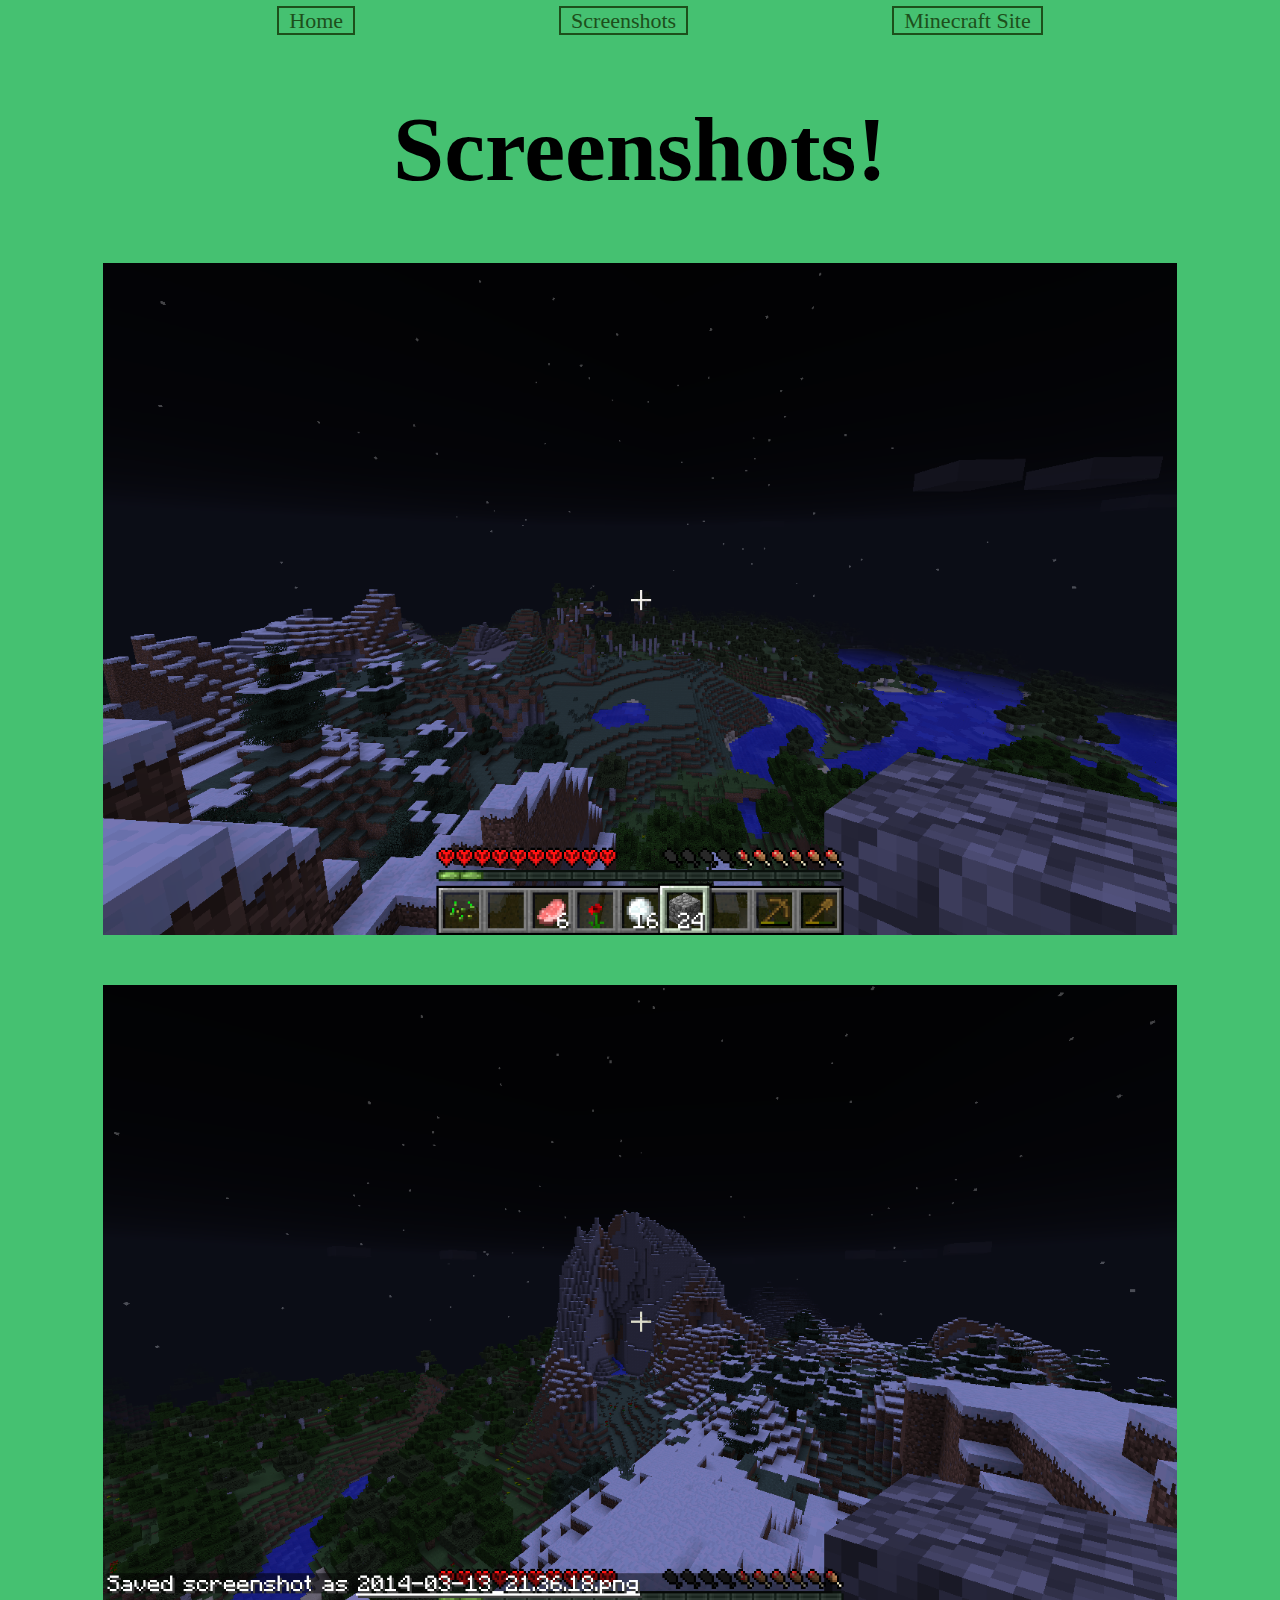
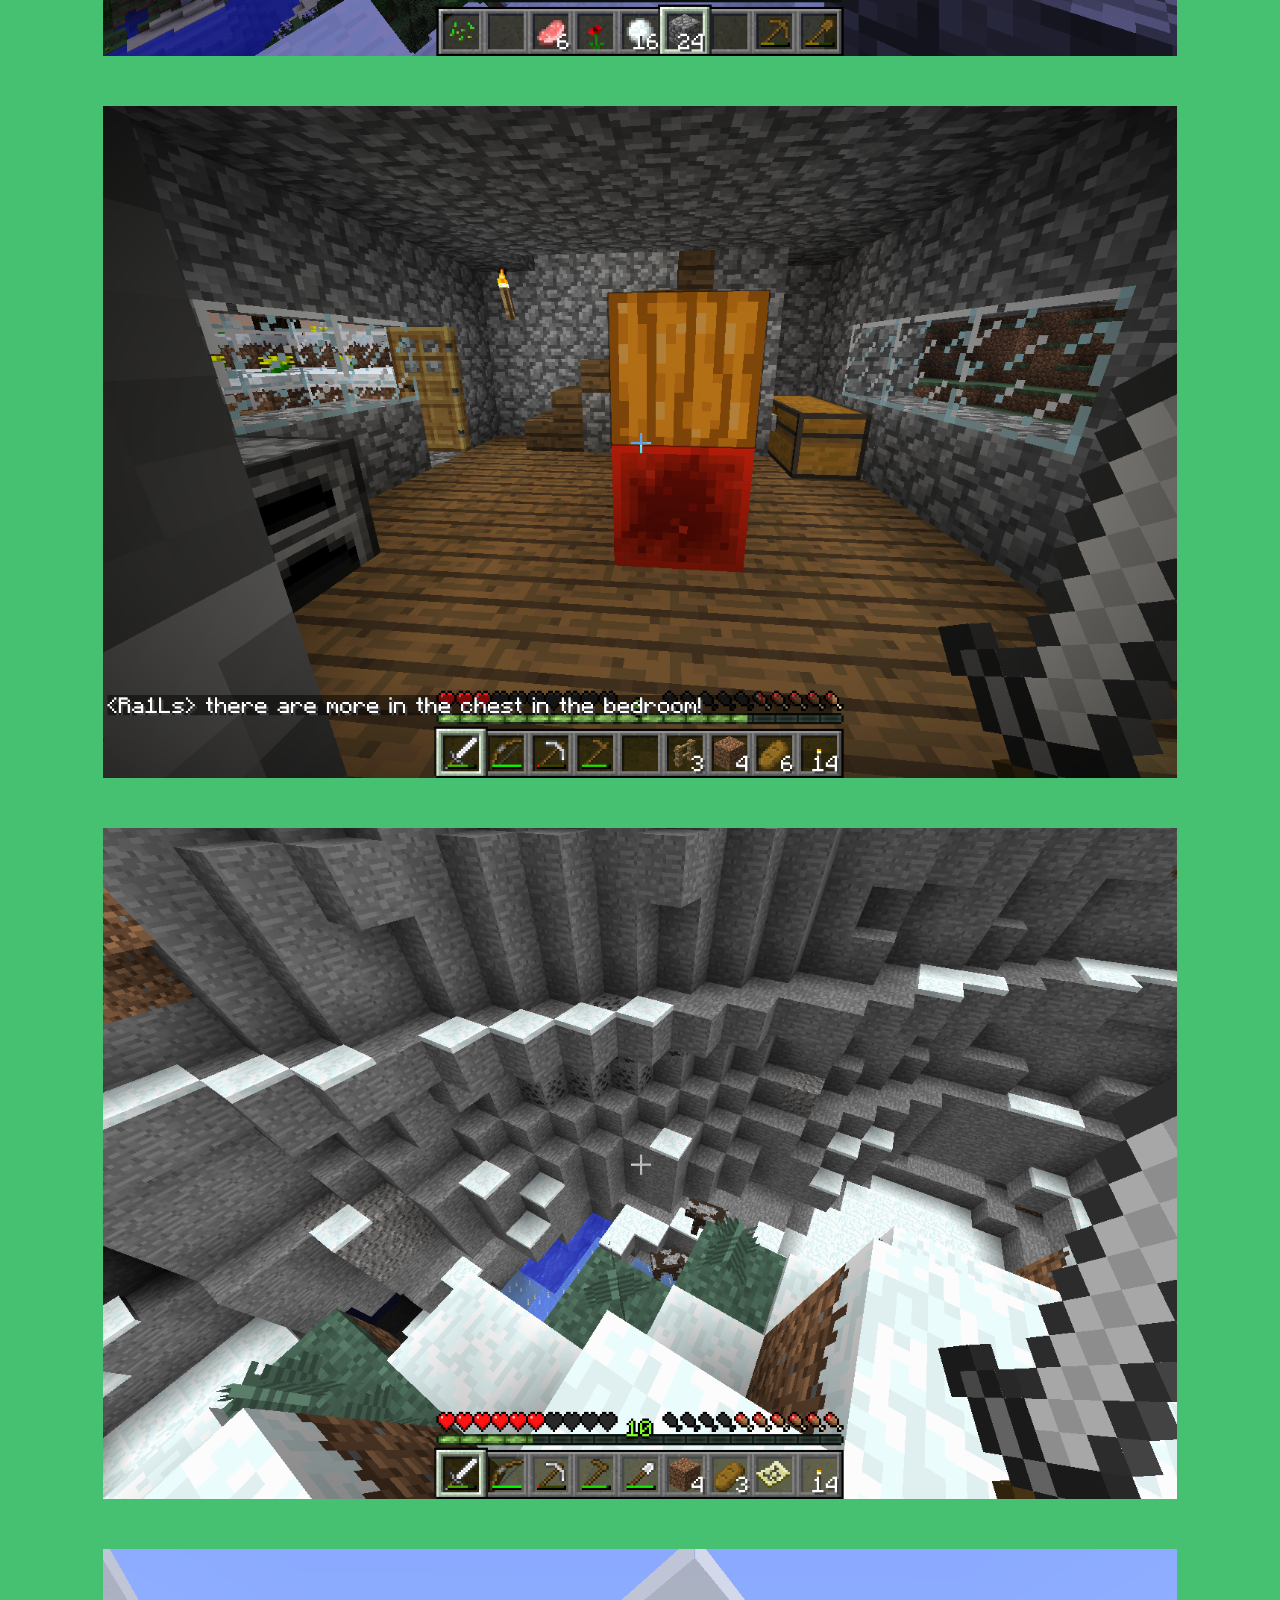
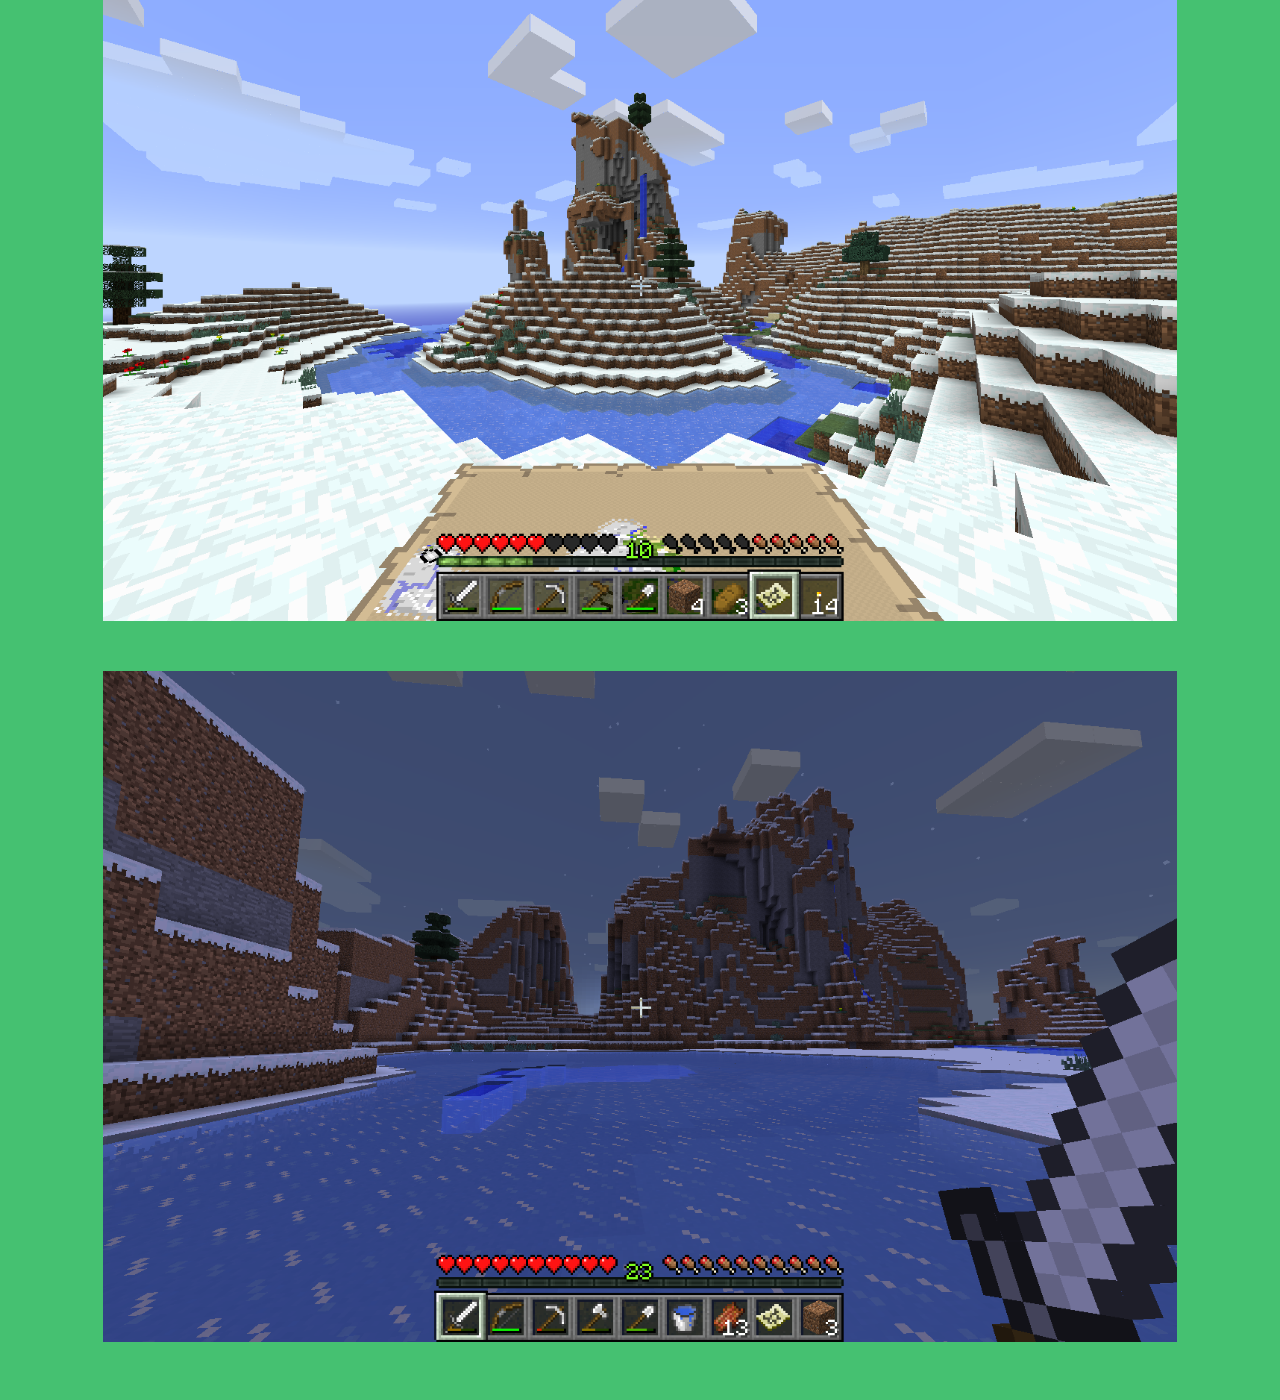
==== screenshots.html @ 7e4f8912 "initial commit" ====
<html>
<head>
<title>Rainbows - Screenshots</title>
<link rel="icon" href="creeper.png"/>
<link rel="stylesheet" href="styles.css"/>
</head>
<body style="background-color:#45C171;"/>
<ul>
<li> <a href="/index.html"> Home</a> </li>
<li> <a href="/screenshots.html"> Screenshots</a> </li>
<li> <a href="http://minecraft.net"> Minecraft Site </a> </li>
</ul>
<h1 class="page-title">Screenshots!</h1>
<section class="screenshot-section">
<img src="2014-03-13_21.36.18.png" class="screenshots"/>
<img src="2014-03-13_21.36.26.png" class="screenshots"/>
<img src="2014-08-01_20.07.17.png" class="screenshots"/>
<img src="2014-08-01_20.21.29.png" class="screenshots"/>
<img src="2014-08-01_20.22.53.png" class="screenshots"/>
<img src="2014-08-02_15.47.50.png" class="screenshots"/>
</section>
</body>
</html>
---- styles.css ----
.small-image {
  width:20%;
  float:left;
}
.screenshots {
  width:85%;
  padding-bottom: 50px;
}
.screenshot-section {
  text-align: center;
}
.ss-title {
  font-size: 80px;
  text-align: center;
  padding-top: 50px;
  clear: both;
}

li {
  display: inline;
  margin-left: 100px;
  margin-right: 100px;
}
ul {
  text-align: center;
}
.page-title {
  font-size: 92px;
  text-align: center;
}
a {
  color: #1d4f1b;
  text-decoration: none;
  font-size: 22px;
  border: solid 2px #1d4f1b;
  padding: 0 10px;
}
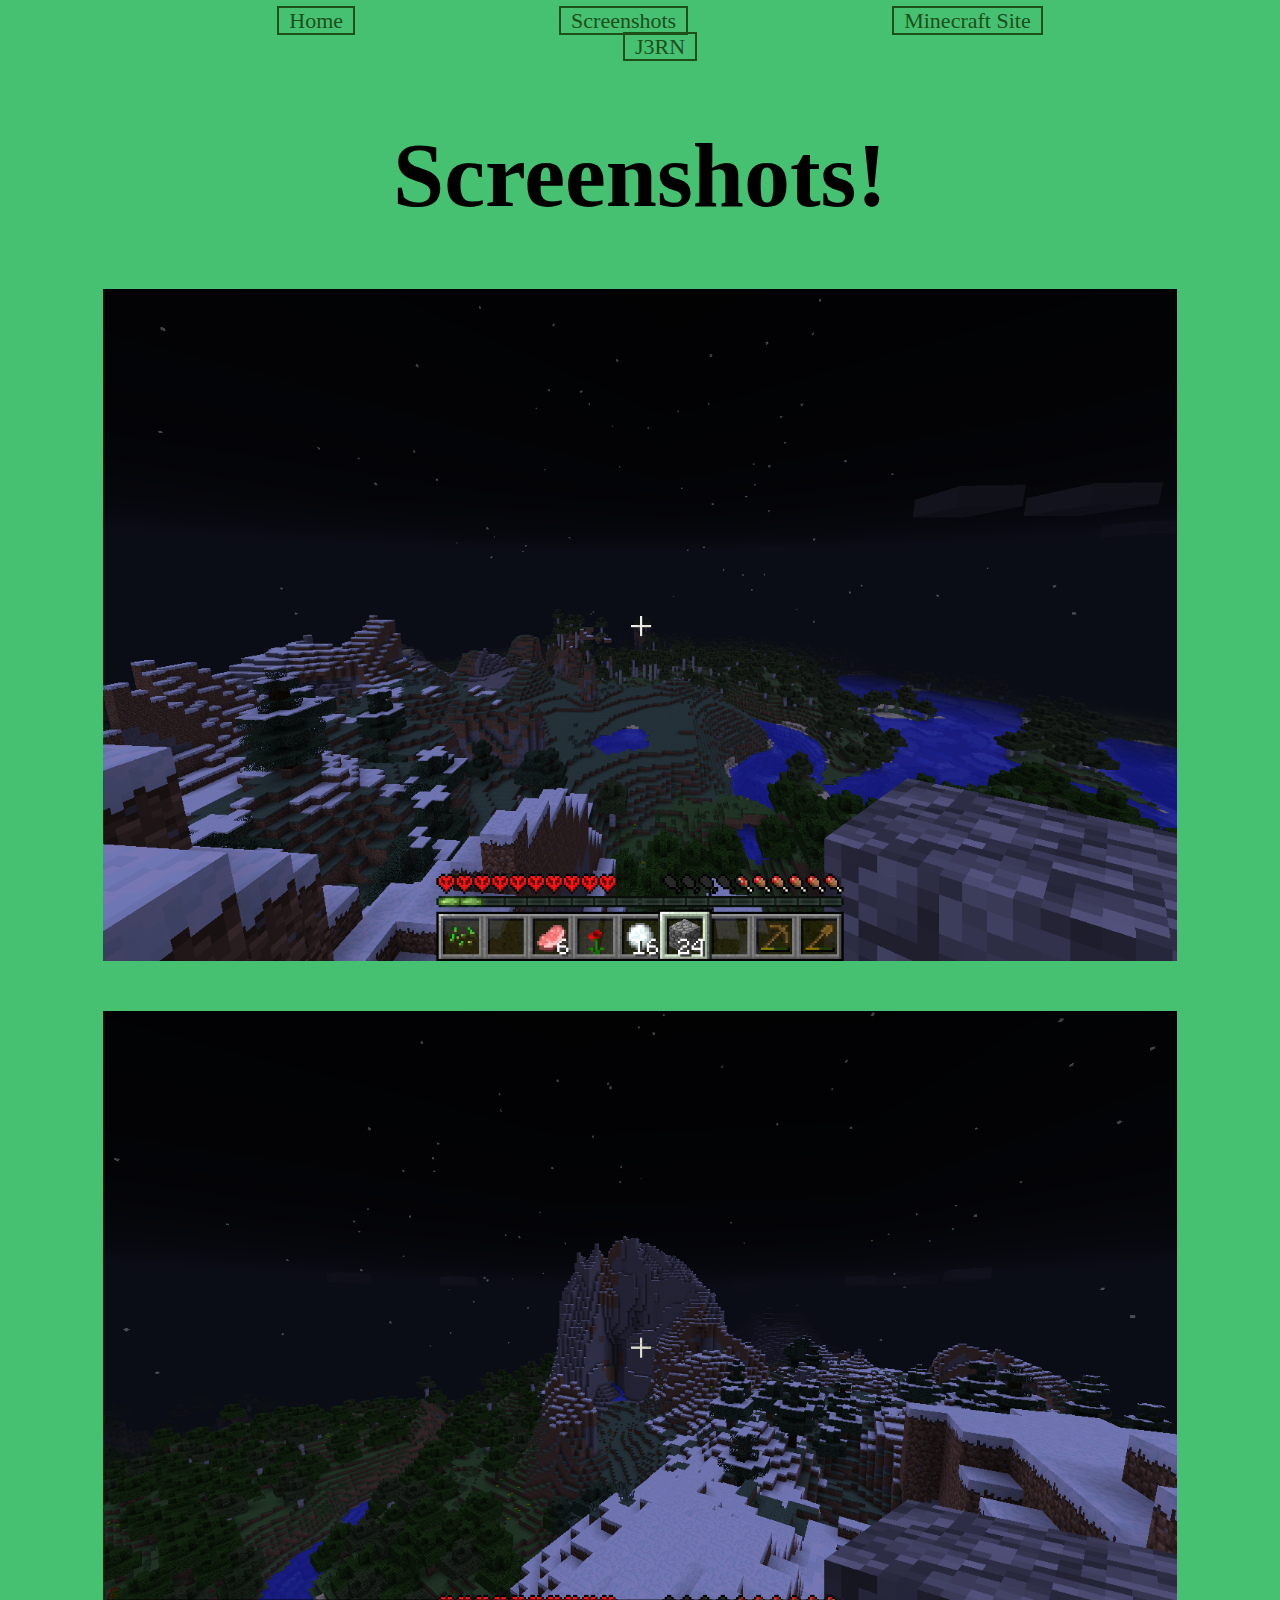
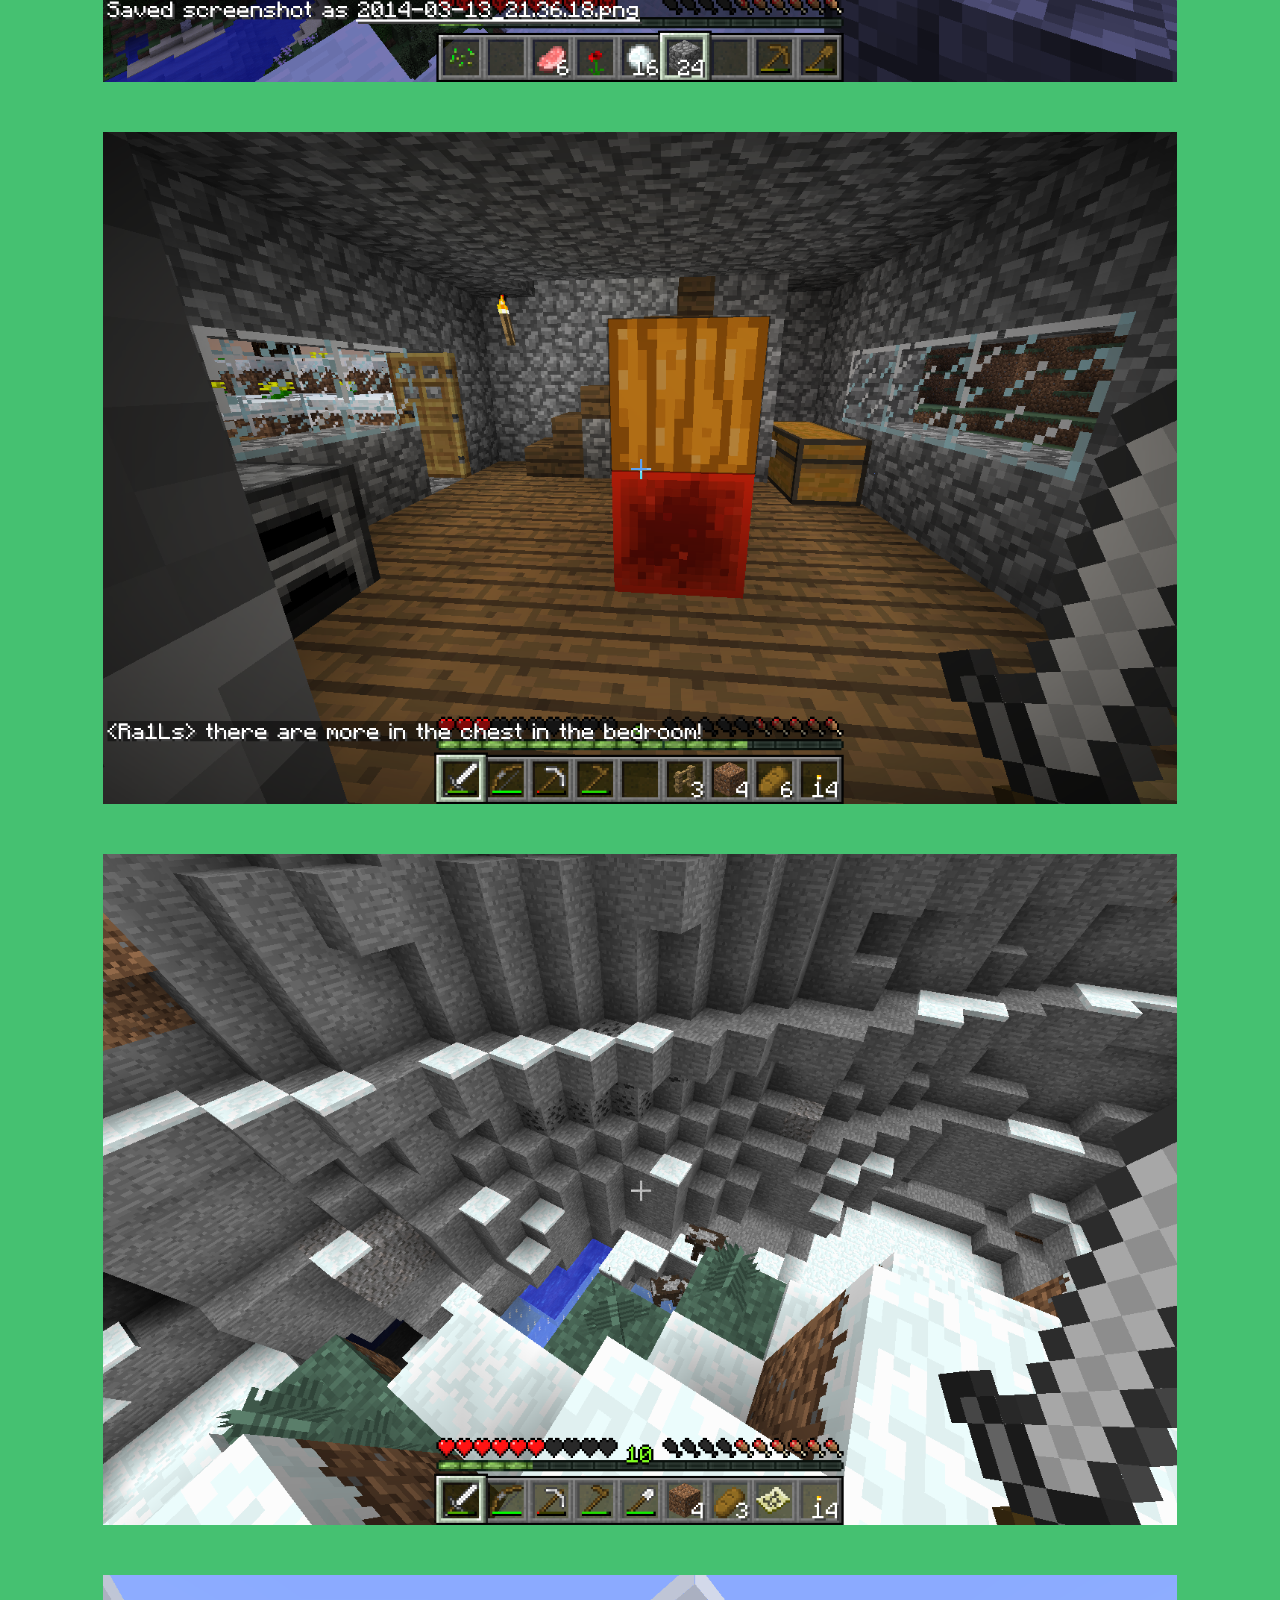
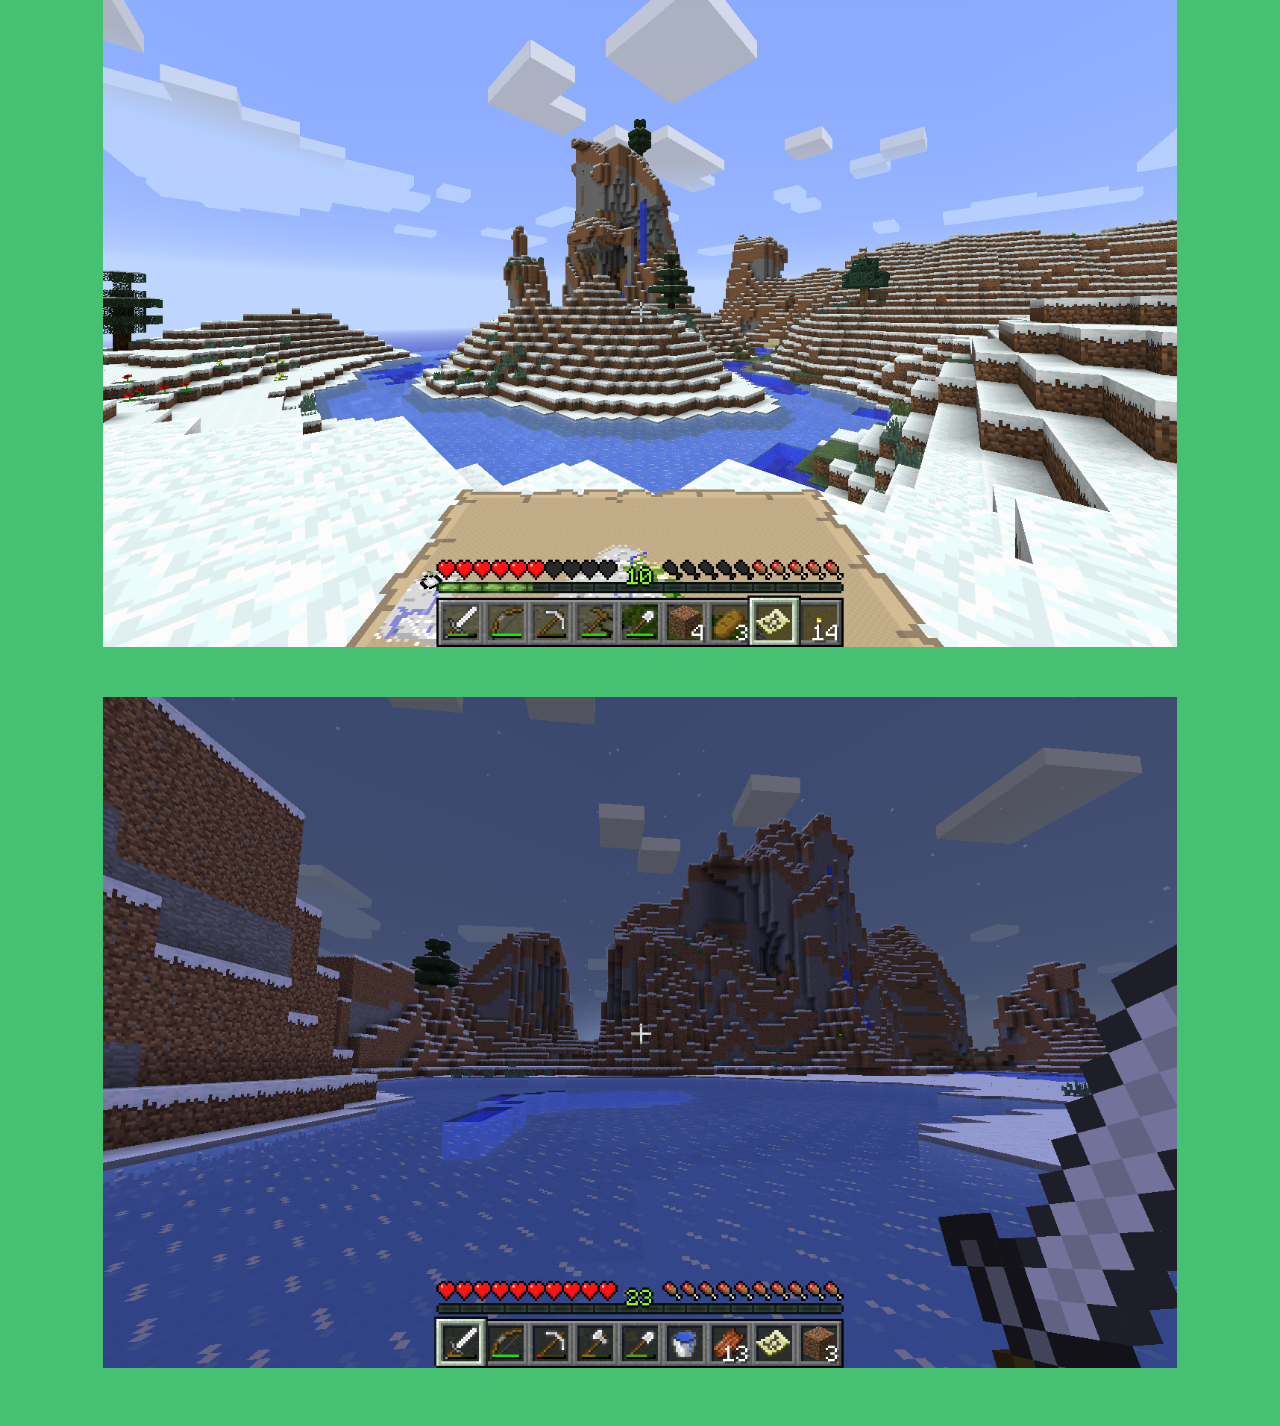
==== commit 80b8119d: "j3rn link added and gradient" ====
--- a/screenshots.html
+++ b/screenshots.html
@@ -9,6 +9,7 @@
 <li> <a href="/index.html"> Home</a> </li>
 <li> <a href="/screenshots.html"> Screenshots</a> </li>
 <li> <a href="http://minecraft.net"> Minecraft Site </a> </li>
+<li> <a href="http://j3rn.com"> J3RN </a> </li>
 </ul>
 <h1 class="page-title">Screenshots!</h1>
 <section class="screenshot-section">
